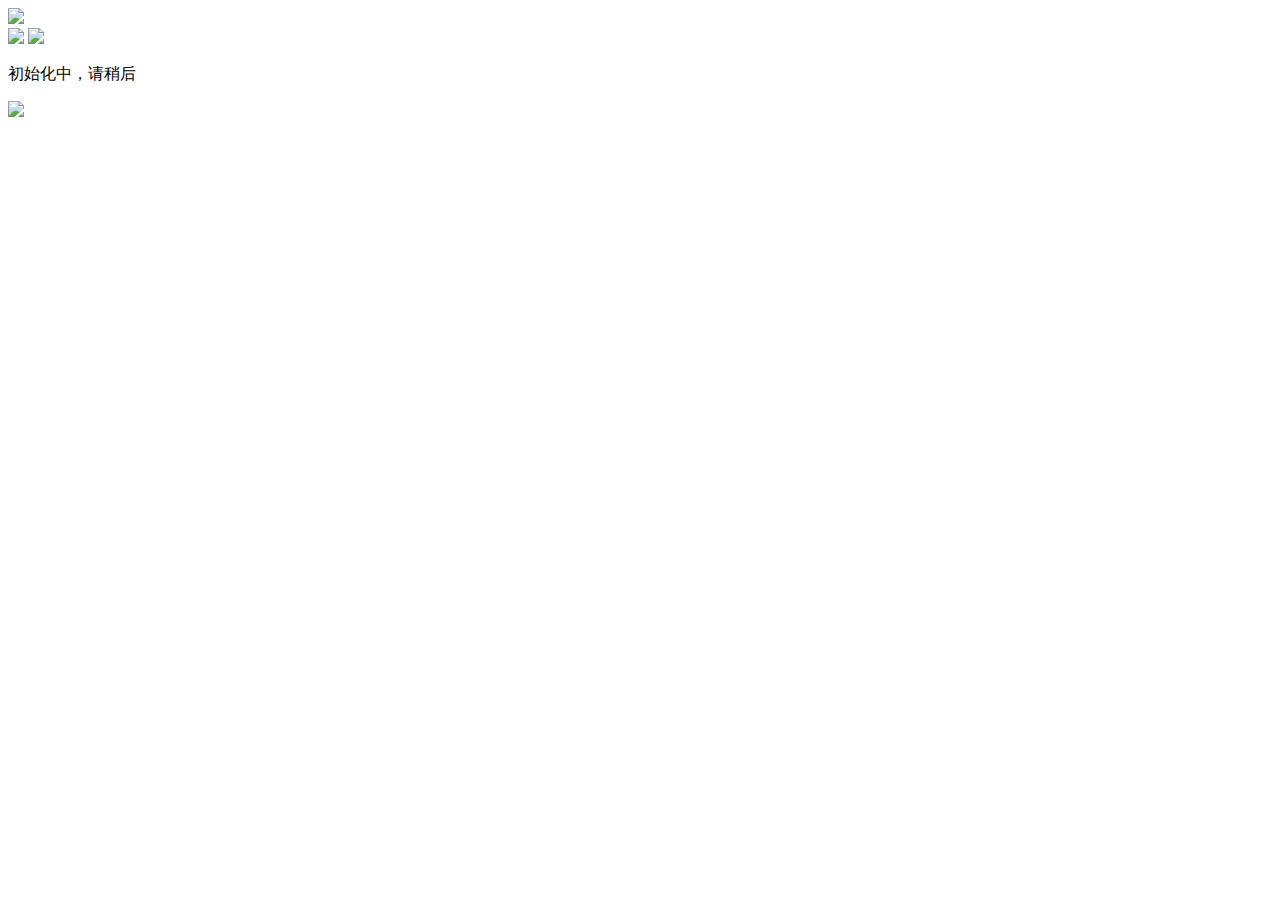
==== index/Tpl/Index/index.html @ 1baf3e4b "we" ====
<!DOCTYPE html>
<html><head>
    <meta http-equiv="Content-Type" content="text/html; charset=UTF-8">
    <title>LUMIA630 真心话 大冒险</title>
    <meta http-equiv="Cache-Control" content="max-age=3600">
    <meta name="MobileOptimized" content="240">
    <meta name="apple-touch-fullscreen" content="YES">
    <meta name="apple-mobile-web-app-capable" content="yes">
    <meta name="viewport" content="width=device-width, initial-scale=1.0,  minimum-scale=1.0, maximum-scale=1.0">
    <meta name="keywords" content="">
    <meta name="description" content="">
    <link rel="stylesheet" type="text/css" href="__PUBLIC__/index/css/common.css">
    <link rel="stylesheet" type="text/css" href="__PUBLIC__/index/css/common<-{$tpl}->.css">
    <script type="text/javascript" src="__PUBLIC__/index/js/jquery.min.js"></script>
    <script type="text/javascript" src="__PUBLIC__/index/js/jqueryui.js"></script>
</head>
<body>
<div class="container">
    <div class="safe">
        <img src="__PUBLIC__/index/images/img_<-{$pic_name}->1.jpg"/>
        <div class="btn_two">
            <a href="__URL__/rules" title="详细活动规则"><img src="__PUBLIC__/index/images/btn_rule.jpg"/></a>
            <a href="javascript:alert('活动未结束!');" title="获奖名单"><img src="__PUBLIC__/index/images/btn_list.jpg"/></a>
        </div>
        <div class="clear"></div>
        <!--摇奖   开始-->
        <div id="header">
            <div id="turnplatewrapper" onselectstart="return false;" class="bgfix">
                <div id="turnplate" class="bgfix turnplate3">
                    <div id="awards" class="bgfix"></div>
                    <div id="platebtn" class="bgfix"></div>
                    <p id="msg"></p>
                    <p id="init" class="dn">初始化中，请稍后<span></span></p>
                </div>
            </div>
            <!--<div id="gift" class="bgfix"></div>-->
        </div>
        <!--<div id="lotteryMsg" class="dn">
            <p class="msg"></p>
            <p class="tips"></p>
            <hr class="sp" />
            <p class="mv5" style="margin-bottom:5px"></p>
            <div class="content mv5">
                “幸运大转盘，快盘送空间”
            </div>
        </div>-->

        <!--摇奖   结束-->
        <div class="clear"></div>
        <div class="img_safe2">
            <img src="__PUBLIC__/index/images/img_<-{$pic_name}->2.jpg"/>
            <a href="#" class="safe_more" title="了解更多"></a>
        </div>
    </div>
</div>


<!--[if IE 6]>
<script src="__PUBLIC__/index/js/DD_belatedPNG_0.0.8a-min.js"></script>
<script>DD_belatedPNG.fix('.bgfix');</script>
<![endif]-->

<script type="text/javascript">
var turnplate = {
    turnplateBox : $('#turnplate'),
    turnplateBtn : $('#platebtn'),
    lightDom : $('#turnplatewrapper'),
    freshLotteryUrl : 'http://huodong.kuaipan.cn/ajaxTurnplate/freshLottery/',
    msgBox : $('#msg'),
    lotteryUrl : 'http://huodong.kuaipan.cn/ajaxTurnplate/lottery/',
    height : '369', //帧高度
    lightSwitch : 0, //闪灯切换开关. 0 和 1间切换
    minResistance : 5, //基本阻力
    Cx : 0.01, //阻力系数 阻力公式：  totalResistance = minResistance + curSpeed * Cx;
    accSpeed : 15, //加速度
    accFrameLen : 40, //加速度持续帧数
    maxSpeed : 250, //最大速度
    minSpeed : 20, //最小速度
    frameLen : 16, //帧总数
    totalFrame : 0, //累计帧数,每切换一帧次数加1
    curFrame : 0, //当前帧
    curSpeed : 20, //上帧的速度
    lotteryTime : 0, //抽奖次数
    lotteryIndex : Math.floor(Math.random()*16 + 1), //奖品index
    errorIndex : Math.floor(Math.random()*16 + 1), //异常时的奖品指针
    initBoxEle : $('#turnplate #init'),
    progressEle : $('#turnplate #init span'),
    initProgressContent : '~~~^_^~~~', //初始化进度条的内容
    initFreshInterval : 500, //进度条刷新间隔
    virtualDistance : 10000, //虚拟路程,固定值，速度越快，切换到下帧的时间越快: 切换到下帧的时间 = virtualDistance/curSpeed
    isStop : false, //抽奖锁,为true时，才允许下一轮抽奖
    timer2 : undefined, //计时器
    initTime : undefined,
    showMsgTime : 2000, //消息显示时间
    lotteryChannel: '',

    channelList: {
        'login': '每日登录',
        'consume': '购买空间'
    },

    lotteryType : {
        '5M' : 0,
        '80M' : 1,
        '1G' : 2,
        '200M' : 3,
        '100M' : 4,
        '20M' : 5,
        'empty' : 6,
        '10G' : 7,
        '50M' : 8,
        '1T' : 9,
        '5M' : 10,
        '80M' : 11,
        '1G' : 12,
        '200M' : 13,
        '100M' : 14,
        '20M' : 15
    },

    lotteryList : [
        '5M 永久空间',
        '80M 永久空间',
        '1G 永久空间',
        '200M 永久空间',
        '100M 永久空间',
        '20M 永久空间',
        '继续攒人品',
        '10G 永久空间',
        '50M 永久空间',
        '1T 永久空间',
        '10G 永久空间',
        '50M 永久空间',
        '1T 永久空间',
        '10G 永久空间',
        '50M 永久空间',
        '1T 永久空间',
    ],

    lotteryDes : [
        '手气一般般，幸运指数半颗星！',
        '手气不错呢，幸运指数3颗星！',
        '手气无敌了，幸运指数4颗星！',
        '手气很好呢，幸运指数3颗星！',
        '手气很好呢，幸运指数3颗星！',
        '手气还凑合，幸运指数1颗星！',
        '手气太差了，幸运指数0颗星！',
        '手气太好了，幸运指数5颗星！',
        '手气还可以，幸运指数2颗星！',
        '手气爆棚了，幸运指数5颗星！',
        '手气太好了，幸运指数5颗星！',
        '手气还可以，幸运指数2颗星！',
        '手气爆棚了，幸运指数5颗星！',
        '手气太好了，幸运指数5颗星！',
        '手气还可以，幸运指数2颗星！',
        '手气爆棚了，幸运指数5颗星！'
    ],

    //初始化
    init : function() {
        this.initAnimate()
        this.freshLottery();
        this.turnplateBtn.click($.proxy(function(){
            this.click();
        },this));
    },

    //初始化动画
    initAnimate : function() {
        this.initBoxEle.show();
        clearTimeout(this.initTimer);
        var curLength = this.progressEle.text().length,
                totalLength = this.initProgressContent.length;

        if (curLength < totalLength) {
            this.progressEle.text(this.initProgressContent.slice(0, curLength + 1));
        }else{
            this.progressEle.text('');
        }
        this.initTimer = setTimeout($.proxy(this.initAnimate, this), this.initFreshInterval);
    },

    //停止初始化动画
    stopInitAnimate : function() {
        clearTimeout(this.initTimer);
        this.initBoxEle.hide();
    },

    freshLotteryTime : function() {
        $('#top-menu').find('.lottery-times').html(this.lotteryTime);
    },

    //更新抽奖次数
    freshLottery : function() {
        this.stopInitAnimate();
        this.setBtnHover();
        this.isStop = true;
        this.lotteryTime = 1;
        this.freshLotteryTime();

    },

    //设置按钮三态
    setBtnHover : function() {
        //按钮三态
        $('#platebtn').hover(function(){
            $(this).addClass('hover');
        },function() {
            $(this).removeClass('hover click');
        }).mousedown(function(){
            $(this).addClass('click');
        }).mouseup(function(){
            $(this).removeClass('click');
        });
    },

    //获取奖品
    lottery : function() {
        this.lotteryIndex = undefined;
        this.lotteryTime--;
        this.freshLotteryTime();
        this.totalFrame = 0;
        this.curSpeed = this.minSpeed;
        this.turnAround();
        this.lotteryIndex = typeof this.lotteryType[2] !== 'undefined' ? this.lotteryType[2] : this.errorIndex;
        this.lotteryChannel = typeof this.channelList[1] !== 'undefined' ? this.channelList[1] : '';
    },

    //点击抽奖
    click : function() {
        //加锁时
        if(this.isStop == false) {
            return;
        }

        this.lottery();

    },

    //更新当前速度
    freshSpeed : function() {
        var totalResistance = this.minResistance + this.curSpeed * this.Cx;
        var accSpeed = this.accSpeed;
        var curSpeed = this.curSpeed;
        if(this.totalFrame >= this.accFrameLen) {
            accSpeed = 0;
        }
        curSpeed = curSpeed - totalResistance + accSpeed;

        if(curSpeed < this.minSpeed){
            curSpeed = this.minSpeed;
        }else if(curSpeed > this.maxSpeed){
            curSpeed = this.maxSpeed;
        }

        this.curSpeed  = curSpeed;
    },

    //闪灯,切换到下一张时调用
    switchLight : function() {
        this.lightSwitch = this.lightSwitch === 0 ? 1 : 0;
        var lightHeight = -this.lightSwitch * this.height;
        this.lightDom.css('backgroundPosition','0 ' + lightHeight.toString() + 'px');
    },

    //旋转,trunAround,changeNext循环调用
    turnAround : function() {
        //加锁
        this.isStop = false;
        var intervalTime = parseInt(this.virtualDistance/this.curSpeed);
        this.timer = window.setTimeout('turnplate.changeNext()', intervalTime);
    },

    //弹出奖品
    showAwards : function(){
        var result = this.errorIndex;
        setInterval(function(){
            $('#turnplate').removeClass('turnplate3');
            setTimeout(function(){
                $('#turnplate').addClass('turnplate3');
            }, 250);
        }, 500);

        setTimeout(function(){
            location.href = '__URL__/question/result/' + result;
        },3000)
    },

    //显示提示信息
    showMsg : function(msg, isFresh) {
        isFresh = typeof isFresh == 'undefined' ? false : true;
        if(typeof msg != 'string'){
            msg = '今天已经抽过奖了，明天再来吧';
        }
        var msgBox = this.msgBox;
        var display = msgBox.css('display');

        msgBox.html(msg);

        window.clearTimeout(this.timer2);
        msgBox.stop(true,true).show();
        var fadeOut = $.proxy(function() {
            this.msgBox.fadeOut('slow');
        }, this);
        this.timer2 = window.setTimeout(fadeOut, this.showMsgTime);
    },


    //切换到下帧
    changeNext : function() {
        //判断是否应该停止
        if(this.lotteryIndex !== undefined && this.curFrame == this.lotteryIndex && this.curSpeed <= this.minSpeed+10 && this.totalFrame > this.accFrameLen) {
            this.isStop = true;
            this.showAwards();
            return;
        }

        var nextFrame =  this.curFrame+1 < this.frameLen ? this.curFrame+1 : 0;
        var bgTop = - nextFrame * this.height;
        this.turnplateBox.css('backgroundPosition','0 ' + bgTop.toString() + 'px');
        this.switchLight();
        this.curFrame = nextFrame;
        this.totalFrame ++;
        this.freshSpeed();
        this.turnAround();
    }
}

</script>
<script type="text/javascript">
    turnplate.init();
</script>
</body>

</html>
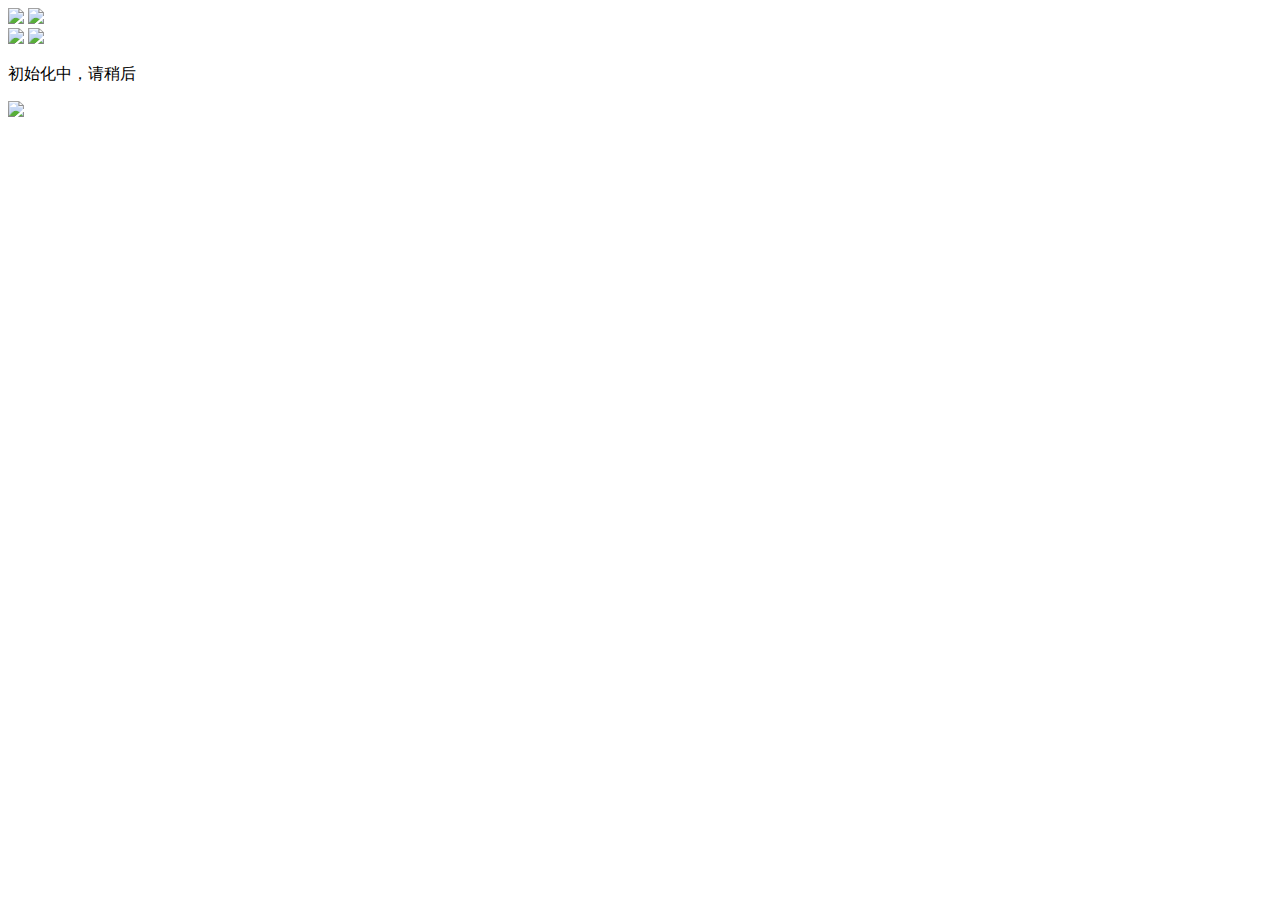
==== commit 671740a8: "完成真心话页面的制作" ====
--- a/index/Tpl/Index/index.html
+++ b/index/Tpl/Index/index.html
@@ -18,6 +18,8 @@
 <div class="container">
     <div class="safe">
         <img src="__PUBLIC__/index/images/img_<-{$pic_name}->1.jpg"/>
+        <a name="start"></a>
+        <a href="#start" title="马上参与"><img src="__PUBLIC__/index/images/img_join_<-{$pic_name}->.jpg"/></a>
         <div class="btn_two">
             <a href="__URL__/rules" title="详细活动规则"><img src="__PUBLIC__/index/images/btn_rule.jpg"/></a>
             <a href="javascript:alert('活动未结束!');" title="获奖名单"><img src="__PUBLIC__/index/images/btn_list.jpg"/></a>
@@ -81,8 +83,8 @@
     curFrame : 0, //当前帧
     curSpeed : 20, //上帧的速度
     lotteryTime : 0, //抽奖次数
-    lotteryIndex : Math.floor(Math.random()*16 + 1), //奖品index
-    errorIndex : Math.floor(Math.random()*16 + 1), //异常时的奖品指针
+    lotteryIndex : Math.floor(Math.random()*15 + 1), //奖品index
+    errorIndex : Math.floor(Math.random()*15 + 1), //异常时的奖品指针
     initBoxEle : $('#turnplate #init'),
     progressEle : $('#turnplate #init span'),
     initProgressContent : '~~~^_^~~~', //初始化进度条的内容
